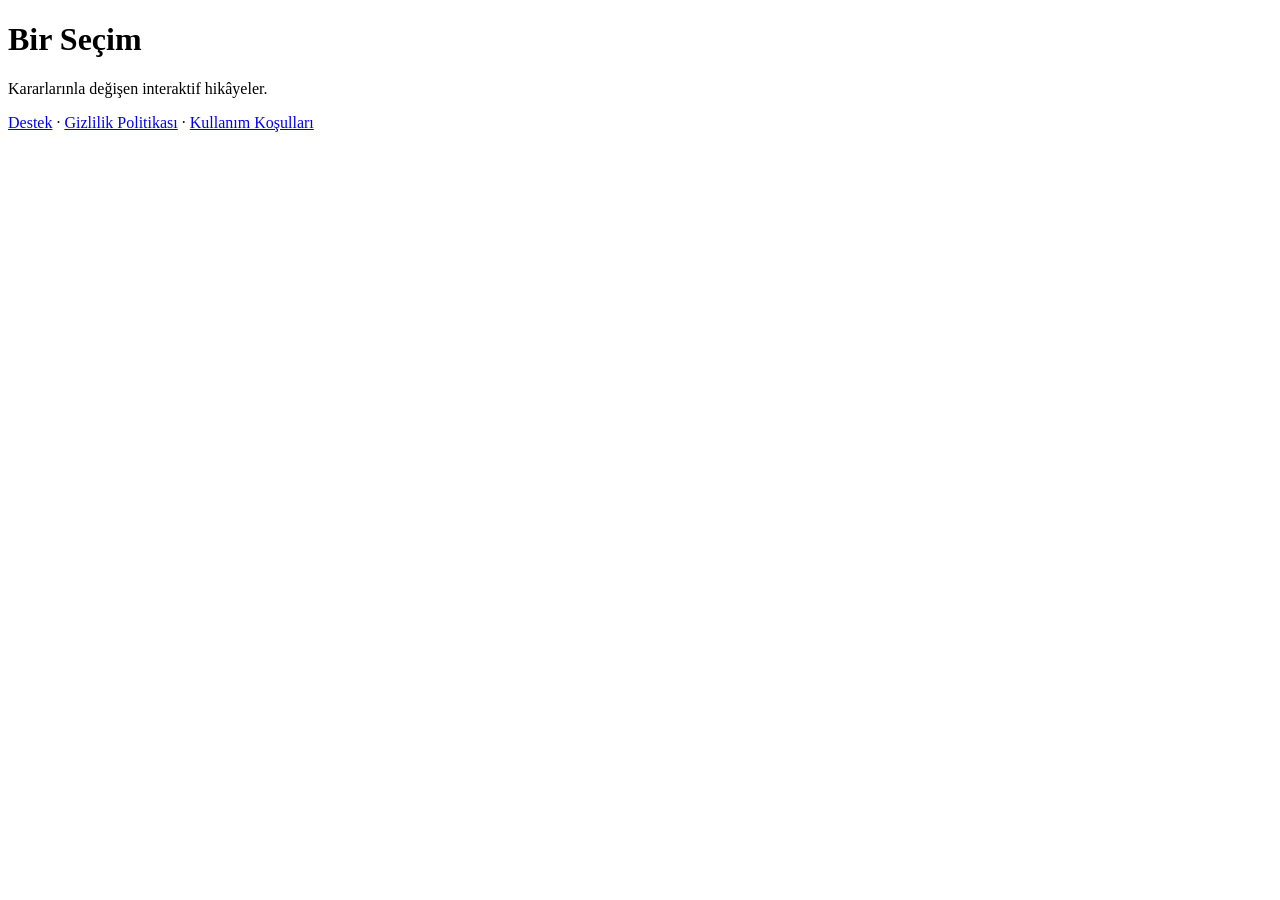
==== index.html @ be64724a "Add Bir Secim homepage" ====
<!doctype html><html lang="tr"><head><meta charset="utf-8"><meta name="viewport" content="width=device-width,initial-scale=1"><title>Bir Seçim</title></head><body><main><h1>Bir Seçim</h1><p>Kararlarınla değişen interaktif hikâyeler.</p><p><a href="support/">Destek</a> · <a href="privacy/">Gizlilik Politikası</a> · <a href="terms/">Kullanım Koşulları</a></p></main></body></html>
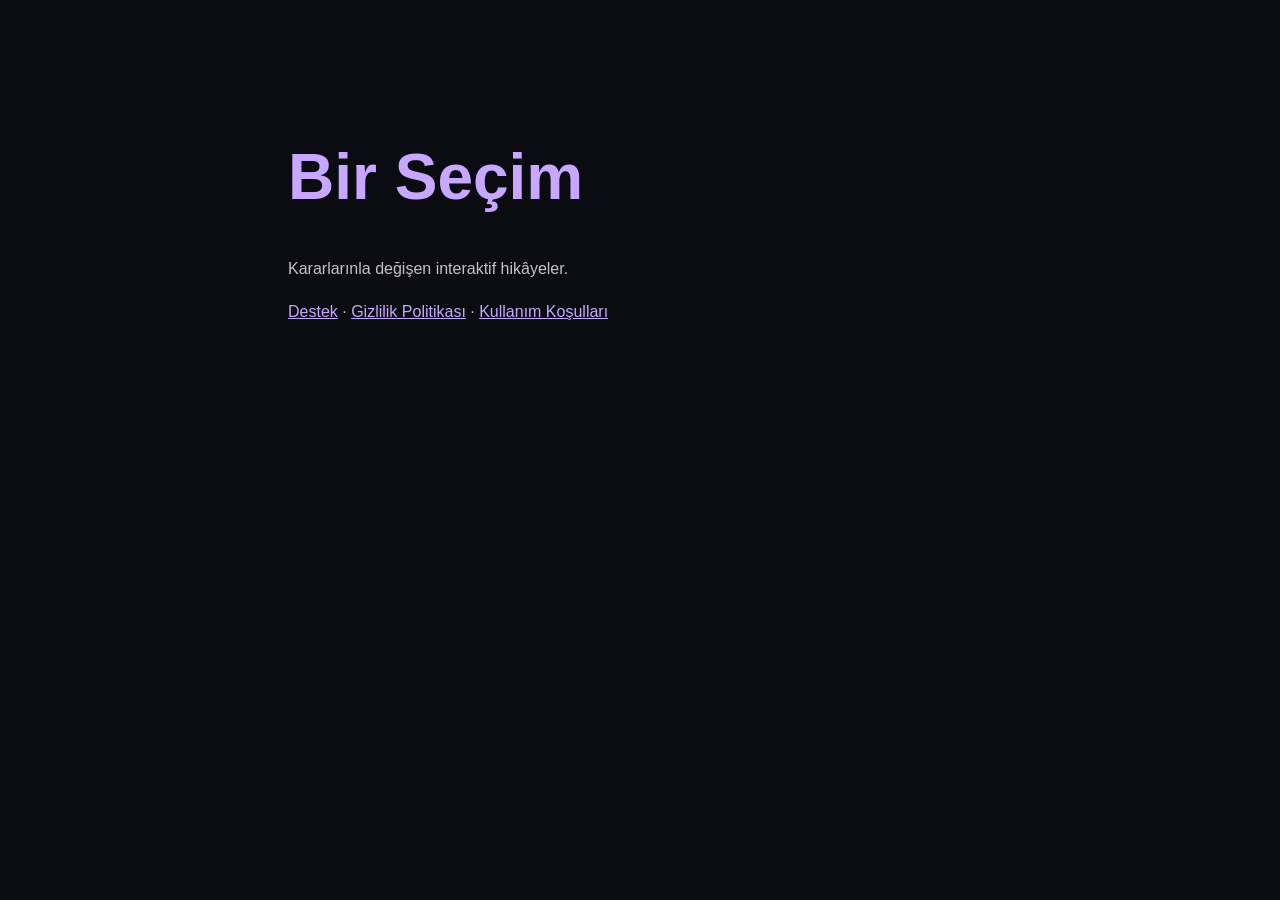
==== commit 7a9397ec: "Apply responsive styling to index.html" ====
--- a/index.html
+++ b/index.html
@@ -1 +1 @@
-<!doctype html><html lang="tr"><head><meta charset="utf-8"><meta name="viewport" content="width=device-width,initial-scale=1"><title>Bir Seçim</title></head><body><main><h1>Bir Seçim</h1><p>Kararlarınla değişen interaktif hikâyeler.</p><p><a href="support/">Destek</a> · <a href="privacy/">Gizlilik Politikası</a> · <a href="terms/">Kullanım Koşulları</a></p></main></body></html>+<!doctype html><html lang="tr"><head><meta charset="utf-8"><meta name="viewport" content="width=device-width,initial-scale=1"><title>Bir Seçim</title><link rel="stylesheet" href="styles.css"></head><body><main><h1>Bir Seçim</h1><p>Kararlarınla değişen interaktif hikâyeler.</p><p><a href="support/">Destek</a> · <a href="privacy/">Gizlilik Politikası</a> · <a href="terms/">Kullanım Koşulları</a></p></main></body></html>
--- a/styles.css
+++ b/styles.css
@@ -0,0 +1 @@
+body{margin:0;background:#0b0b12;color:#f4f1fb;font:16px/1.7 -apple-system,BlinkMacSystemFont,'Segoe UI',sans-serif}main{max-width:760px;margin:8vh auto;padding:28px;width:calc(100% - 56px);box-sizing:border-box}h1{font-size:clamp(38px,8vw,64px);line-height:1.08;color:#c7a7ff}h2{margin-top:34px;color:#d9c5ff}p{color:#c5c0d1}a{color:#c7a7ff}a:focus{outline:2px solid #c7a7ff;outline-offset:4px}
